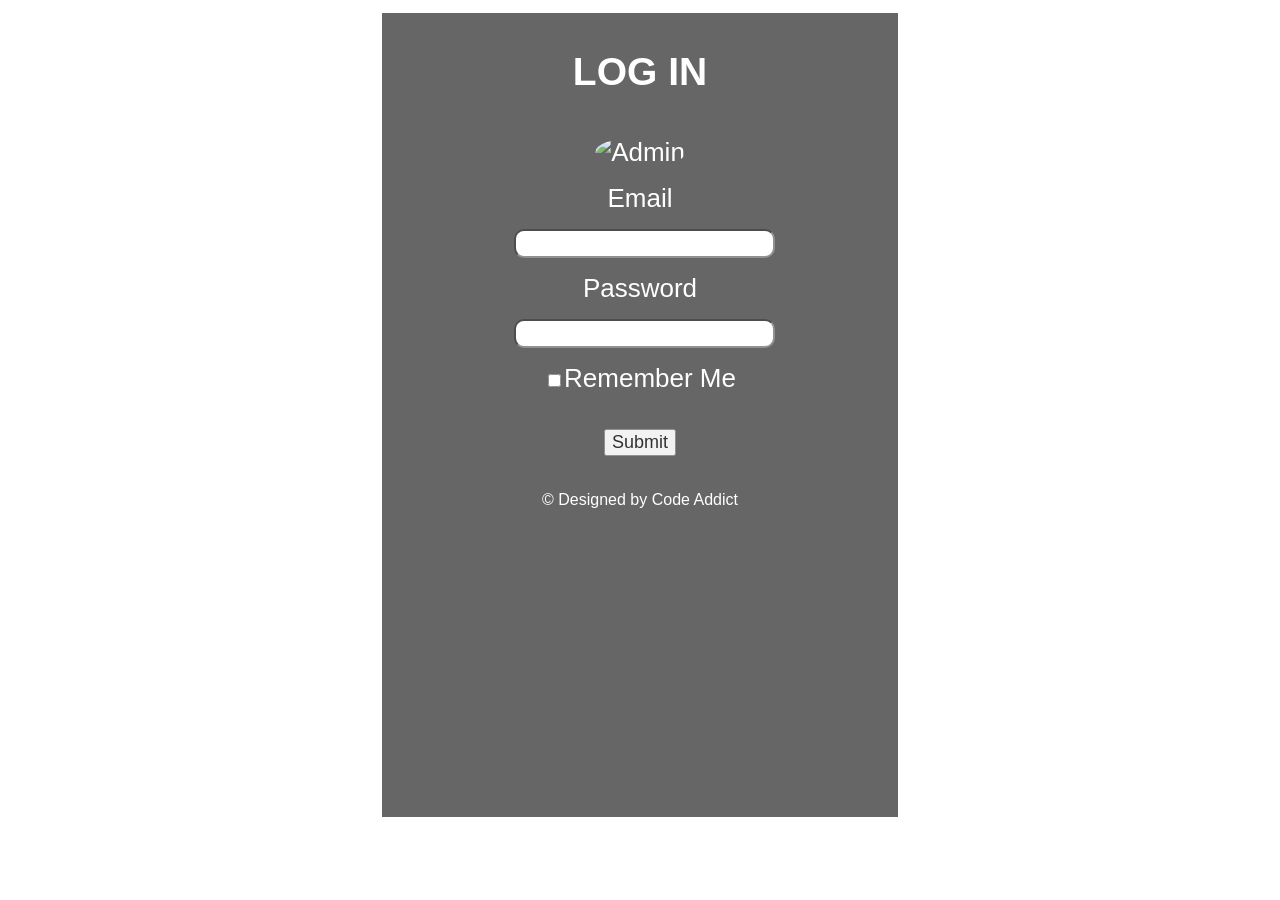
==== index.html @ 7987c1b0 "Rename my.html to index.html" ====
<!DOCTYPE html>
<html lang="en">
<head>
    <meta charset="UTF-8">
    <title>Login</title>
    <link rel="stylesheet" href="style.css">
</head>
<body>
   
   <div class="wrapper">
       <div class="header">
           <h2>LOG IN</h2>
       </div>
       
       <div class="form">
           <img src="images/Admin.png" alt="Admin">
           <form action="">
               <label for="">Email</label>
               <input type="email" class="block">
               <label for="">Password</label>
               <input type="password" class="block">
               <input type="checkbox">Remember Me
               <a href="#"><button>Submit</button></a>
           </form>
           <p>&copy; Designed by Code Addict</p>
       </div>
   </div>
    
</body>
</html>
---- style.css ----
body{
    background: url(images/bg_login.jpeg)
    no-repeat center center fixed;
    background-size: cover;
    font-family: sans-serif;
    margin-top: 1%;
}

.wrapper{
    text-align: center;
}

.header{
    background-color: #404040;
    color: #fff;
    font-size: 26px;
    width: 40%;
    padding: 5px;
    margin: 0 auto;
    opacity: 0.8;
}

.form{
    background-color: #404040;
    color: #fff;
    height: 75vh;
    font-size: 26px;
    width: 40%;
    padding: 5px;
    margin: 0 auto;
    opacity: 0.8;
}

label,.block{
    display: block;
    margin: 15px 0;
    text-align: center;
    font-size: 26px;
}

.block{
    border-radius: 10px;
    font-size: 20px;
    margin-left: 25%;
}

img{
/*    margin-top: 20%;*/
    border-radius: 50%;
    width: 100px;
    height: 100px;
}

button{
    font-size: 18px;
    margin: 7% auto;
    display: block;
}

a{
    text-decoration: none;
}

p{
    font-size: 1rem;
}
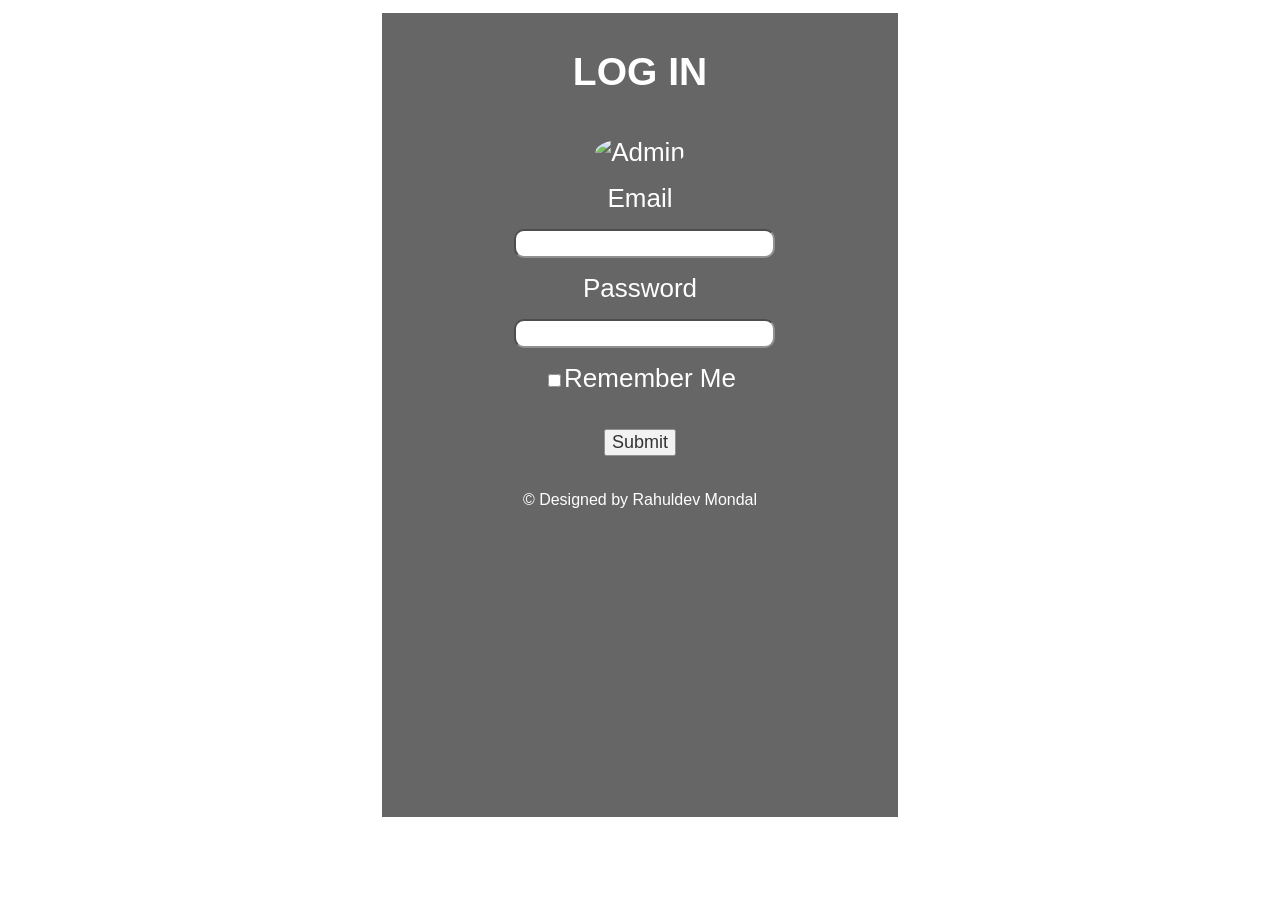
==== commit 7c7511d4: "Update index.html" ====
--- a/index.html
+++ b/index.html
@@ -13,7 +13,7 @@
        </div>
        
        <div class="form">
-           <img src="images/Admin.png" alt="Admin">
+           <img src="https://images.app.goo.gl/K4Mx8fppvJNo7M29A" alt="Admin">
            <form action="">
                <label for="">Email</label>
                <input type="email" class="block">
@@ -22,7 +22,7 @@
                <input type="checkbox">Remember Me
                <a href="#"><button>Submit</button></a>
            </form>
-           <p>&copy; Designed by Code Addict</p>
+           <p>&copy; Designed by Rahuldev Mondal</p>
        </div>
    </div>
     
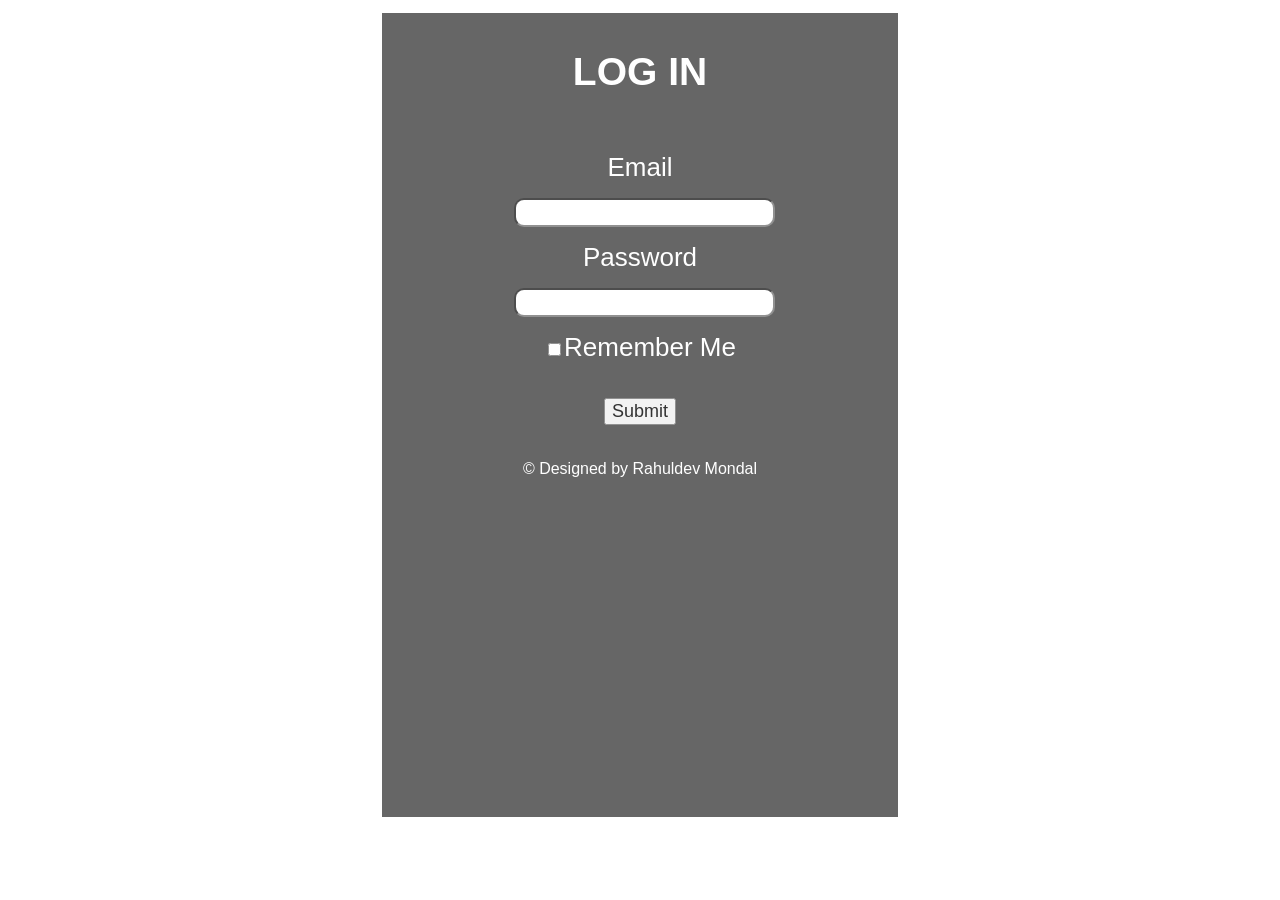
==== commit 08666fef: "Update index.html" ====
--- a/index.html
+++ b/index.html
@@ -13,7 +13,7 @@
        </div>
        
        <div class="form">
-           <img src="https://images.app.goo.gl/K4Mx8fppvJNo7M29A" alt="Admin">
+           
            <form action="">
                <label for="">Email</label>
                <input type="email" class="block">
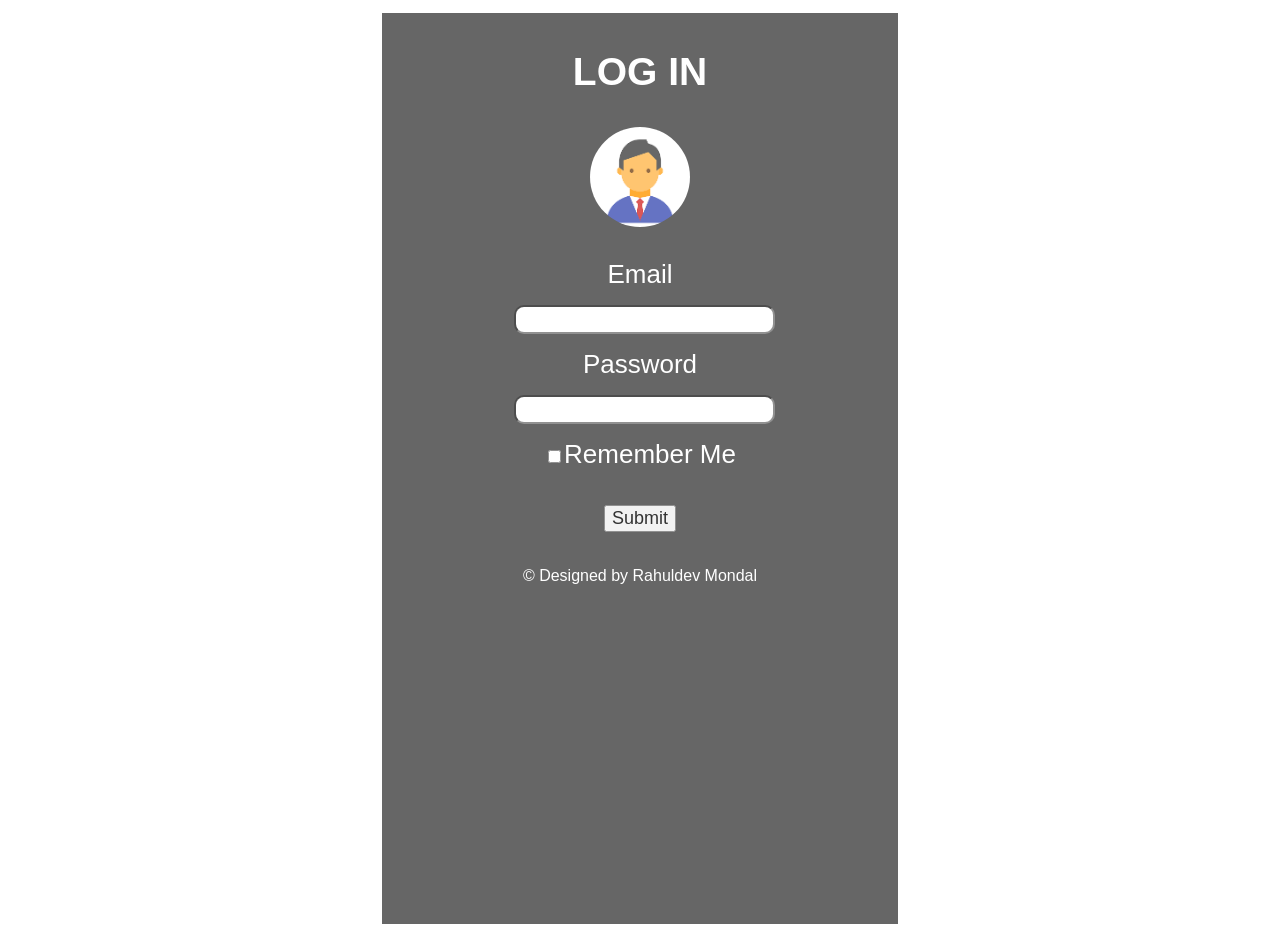
==== commit 3c796892: "Update index.html" ====
--- a/index.html
+++ b/index.html
@@ -10,6 +10,7 @@
    <div class="wrapper">
        <div class="header">
            <h2>LOG IN</h2>
+           <img src="[data-uri]">
        </div>
        
        <div class="form">
